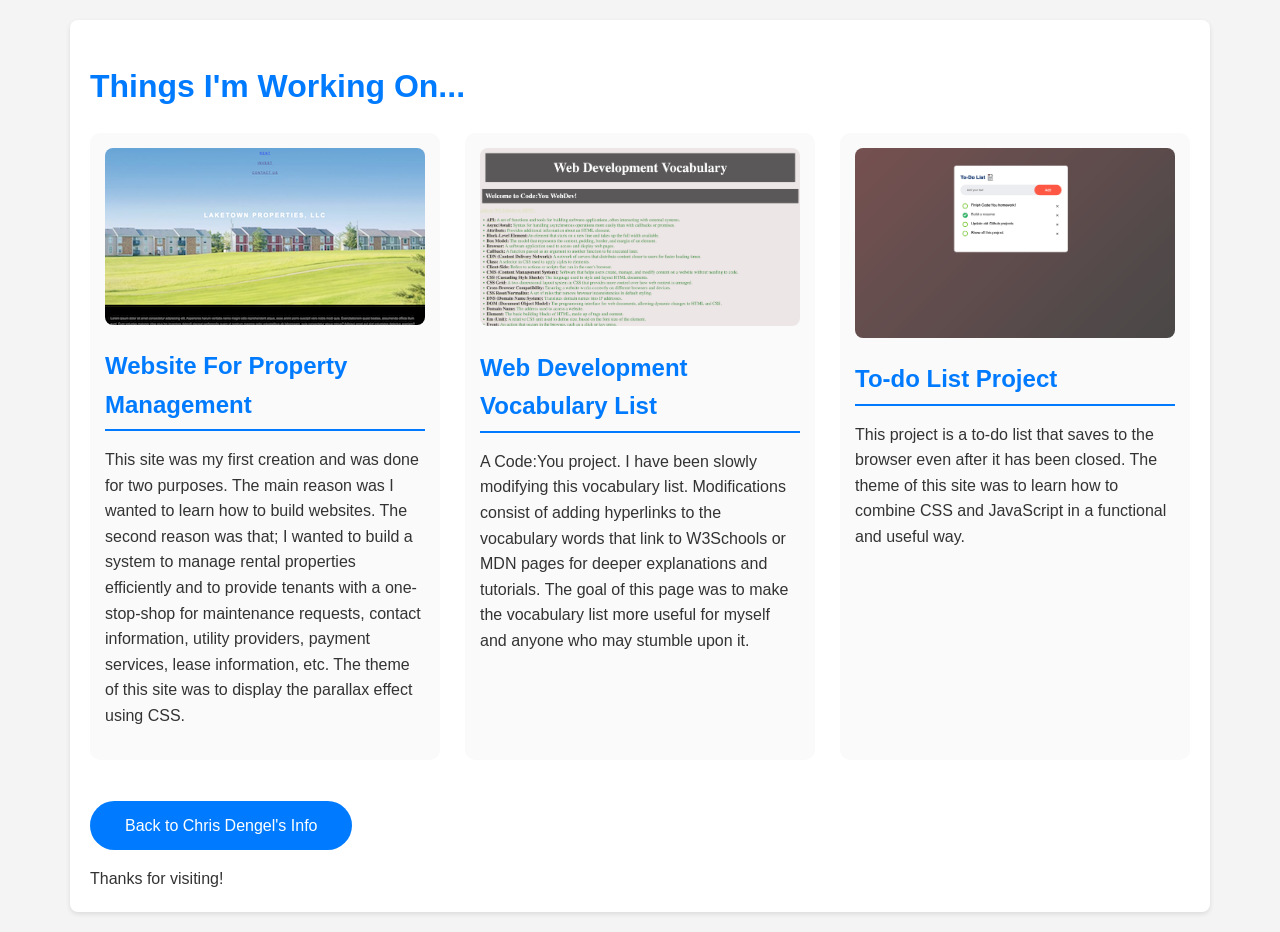
==== projects.html @ dbb4638a "Added Projects page, images, separated CSS into own file" ====
<!DOCTYPE html>
<html lang="en">
<head>
    <meta charset="UTF-8">
    <meta name="viewport" content="width=device-width, initial-scale=1.0">
    <title>Projects by Chris Dengel</title>
    <link rel="stylesheet" href="style.css">
</head>

<body>
<main class="container">
    <h1>Things I'm Working On...</h1>

    <section class="container2">

        <!-- Project 1 -->
        <article class="project1">
            <a href="https://github.com/chrisdengel/Lake-Town-Properties-LLC.git" class="img1">
                <img src="/images/apts2.png" alt="Screenshot of the apartment management website">
            </a>

            <h2>Website For Property Management</h2>

            <p>
                This site was my first creation and was done for two purposes. The main reason 
                was I wanted to learn how to build websites. The second reason was that; I 
                wanted to build a system to manage rental properties efficiently and to provide 
                tenants with a one-stop-shop for maintenance requests, contact information, 
                utility providers, payment services, lease information, etc. The theme of this 
                site was to display the parallax effect using CSS.
            </p>
        </article>

        <!-- Project 2 -->
        <article class="project2">
            <a href="https://github.com/chrisdengel/webdev-task-001.git">
                <img class="img2" src="/images/vocab.png" alt="Screenshot of vocabulary list project">
            </a>

            <h2>Web Development Vocabulary List</h2>

            <p>
                A Code:You project. I have been slowly modifying this vocabulary list. 
                Modifications consist of adding hyperlinks to the vocabulary words that link 
                to W3Schools or MDN pages for deeper explanations and tutorials. The goal of this page was 
                to make the vocabulary list more useful for myself and anyone who may stumble 
                upon it.
            </p>
        </article>

        <!-- Project 3 -->
        <article class="project3">
            <a href="https://github.com/chrisdengel/todo_list_project.git">
                <img class="img3" src="/images/to_do.png" alt="Screenshot of to-do list project">
            </a>

            <h2>To-do List Project</h2>

            <p>
                This project is a to-do list that saves to the browser even after it has been 
                closed. The theme of this site was to learn how to combine CSS and JavaScript 
                in a functional and useful way.
            </p>
        </article>

    </section>

    <p>
        <a href="/" class="back-button">Back to Chris Dengel's Info</a>
    </p>
    <footer>Thanks for visiting!</footer>
</main>


</body>
</html>
---- style.css ----
/* Base Styles */
body {
    font-family: Arial, sans-serif;
    line-height: 1.6;
    margin: 0;
    padding: 0;
    color: #333;
    background-color: #f4f4f4;
}

.container {
    max-width: 1100px;
    margin: 20px auto;
    padding: 20px;
    background: #fff;
    border-radius: 8px;
    box-shadow: 0 2px 5px rgba(0,0,0,0.1);
}

h1, h2 {
    color: #007bff;
}

h1 {
    margin-bottom: 20px;
}

h2 {
    border-bottom: 2px solid #007bff;
    padding-bottom: 5px;
    margin-bottom: 10px;
}

/* Project Grid Layout */

.container2 {
    display: grid;
    grid-template-columns: 1fr;
    gap: 25px;
    margin-top: 20px;
}

article {
    background: #fafafa;
    padding: 15px;
    border-radius: 10px;
    transition: box-shadow 0.3s ease;
}

article:hover {
    box-shadow: 0 4px 12px rgba(0,0,0,0.15);
}

/* Image Styling + Hover Effects */


article img {
    width: 100%;
    height: auto;
    border-radius: 8px;
    transition: transform 0.35s ease, box-shadow 0.3s ease;
}

article a {
    display: block;
}

article a:hover img {
    transform: scale(1.05);
    box-shadow: 0 8px 20px rgba(0,0,0,0.25);
}

article h2 {
    margin-top: 15px;
}

/* Back Button Link */

.back-button {
    display: inline-block;
    margin-top: 25px;
    padding: 12px 35px;
    background: #007bff;
    color: white;
    text-decoration: none;
    border-radius: 40px;
    font-size: 16px;
    transition: background 0.3s ease, transform 0.2s ease;
}

.back-button:hover {
    background: #0056b3;
    transform: translateY(-2px);
}

/* Skills Tags */


.skills ul {
    list-style: none;
    padding: 0;
}

.skills ul li {
    display: inline-block;
    background: #007bff;
    color: #fff;
    padding: 6px 12px;
    margin: 5px 5px 5px 0;
    border-radius: 5px;
    font-size: 14px;
    transition: background 0.3s ease;
}

.skills ul li:hover {
    background-color: rgb(114, 183, 235);
}

/* ---------------------Responsive Grid----------------------- */


/* Tablets */
@media (min-width: 600px) {
    .container2 {
        grid-template-columns: repeat(2, 1fr);
    }
}

/* Desktop + Large Screens */

@media (min-width: 900px) {
    .container2 {
        grid-template-columns: repeat(3, 1fr);
    }
}
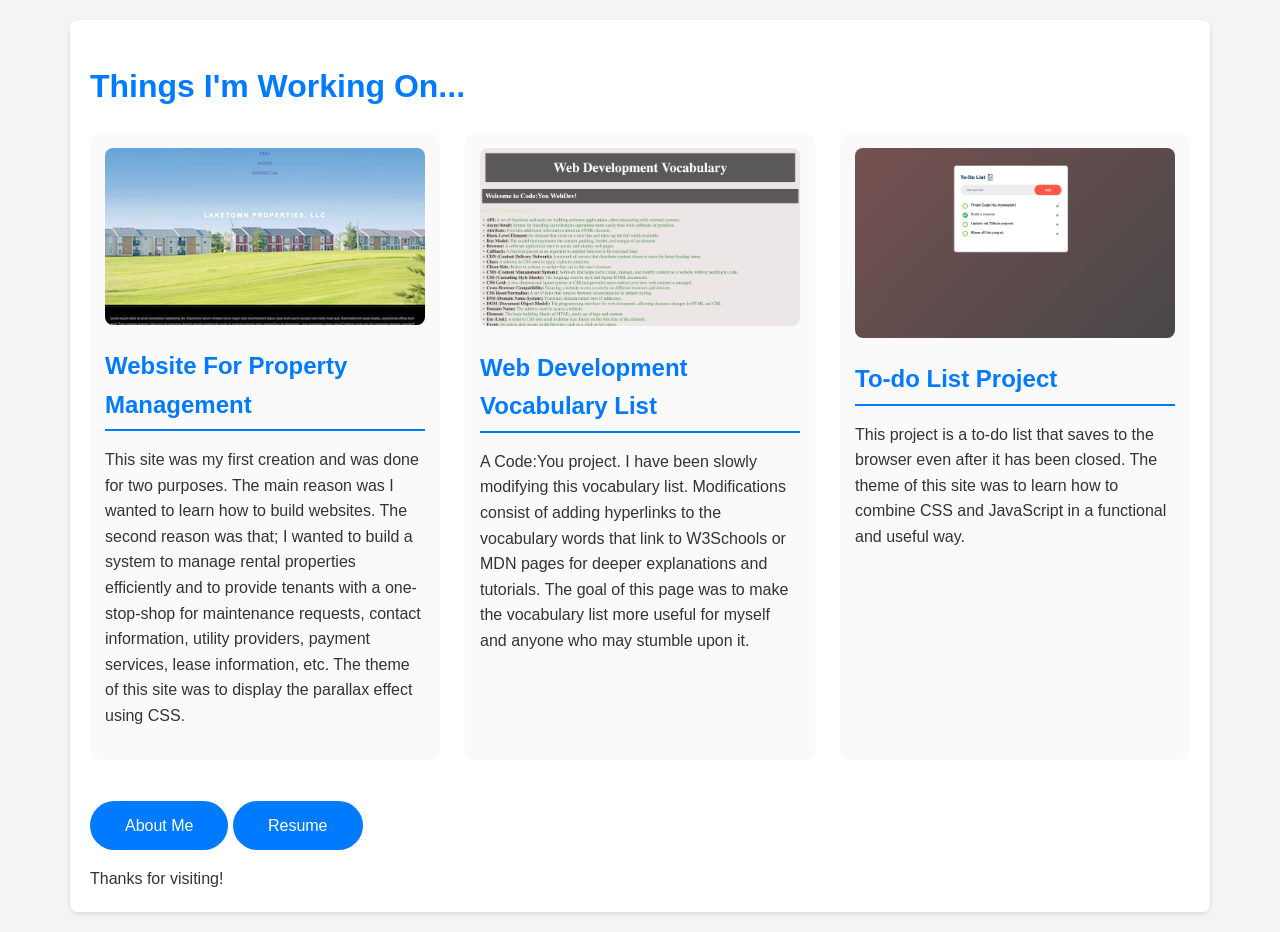
==== commit 3b7614a9: "added index/about me section" ====
--- a/projects.html
+++ b/projects.html
@@ -4,7 +4,7 @@
     <meta charset="UTF-8">
     <meta name="viewport" content="width=device-width, initial-scale=1.0">
     <title>Projects by Chris Dengel</title>
-    <link rel="stylesheet" href="style.css">
+    <link rel="stylesheet" href="/css/style.css">
 </head>
 
 <body>
@@ -66,7 +66,10 @@
     </section>
 
     <p>
-        <a href="/" class="back-button">Back to Chris Dengel's Info</a>
+        <a href="./index.html" class="back-button">About Me</a>
+        <a href="./resume.html" class="back-button">Resume</a>
+
+
     </p>
     <footer>Thanks for visiting!</footer>
 </main>
--- a/css/style.css
+++ b/css/style.css
@@ -0,0 +1,136 @@
+/* Base Styles */
+body {
+    font-family: Arial, sans-serif;
+    line-height: 1.6;
+    margin: 0;
+    padding: 0;
+    color: #333;
+    background-color: #f4f4f4;
+}
+
+
+.container {
+    max-width: 1100px;
+    margin: 20px auto;
+    padding: 20px;
+    background: #fff;
+    border-radius: 8px;
+    box-shadow: 0 2px 5px rgba(0,0,0,0.1);
+}
+
+h1, h2 {
+    color: #007bff;
+}
+
+h1 {
+    margin-bottom: 20px;
+}
+
+h2 {
+    border-bottom: 2px solid #007bff;
+    padding-bottom: 5px;
+    margin-bottom: 10px;
+}
+
+/* Project Grid Layout */
+
+.container2 {
+    display: grid;
+    grid-template-columns: 1fr;
+    gap: 25px;
+    margin-top: 20px;
+}
+
+article {
+    background: #fafafa;
+    padding: 15px;
+    border-radius: 10px;
+    transition: box-shadow 0.3s ease;
+}
+
+article:hover {
+    box-shadow: 0 4px 12px rgba(0,0,0,0.15);
+}
+
+/* Image Styling + Hover Effects */
+
+
+article img {
+    width: 100%;
+    height: auto;
+    border-radius: 8px;
+    transition: transform 0.35s ease, box-shadow 0.3s ease;
+}
+
+article a {
+    display: block;
+}
+
+article a:hover img {
+    transform: scale(1.05);
+    box-shadow: 0 8px 20px rgba(0,0,0,0.25);
+}
+
+article h2 {
+    margin-top: 15px;
+}
+
+/* Back Button Link */
+
+.back-button {
+    display: inline-block;
+    margin-top: 25px;
+    padding: 12px 35px;
+    background: #007bff;
+    color: white;
+    text-decoration: none;
+    border-radius: 40px;
+    font-size: 16px;
+    transition: background 0.3s ease, transform 0.2s ease;
+}
+
+.back-button:hover {
+    background: #0056b3;
+    transform: translateY(-2px);
+}
+
+/* Skills Tags */
+
+
+.skills ul {
+    list-style: none;
+    padding: 0;
+}
+
+.skills ul li {
+    display: inline-block;
+    background: #007bff;
+    color: #fff;
+    padding: 6px 12px;
+    margin: 5px 5px 5px 0;
+    border-radius: 5px;
+    font-size: 14px;
+    transition: background 0.3s ease;
+}
+
+.skills ul li:hover {
+    background-color: rgb(114, 183, 235);
+}
+
+/* ---------------------Responsive Grid----------------------- */
+
+
+/* Tablets */
+@media (min-width: 600px) {
+    .container2 {
+        grid-template-columns: repeat(2, 1fr);
+    }
+}
+
+/* Desktop + Large Screens */
+
+@media (min-width: 900px) {
+    .container2 {
+        grid-template-columns: repeat(3, 1fr);
+    }
+}
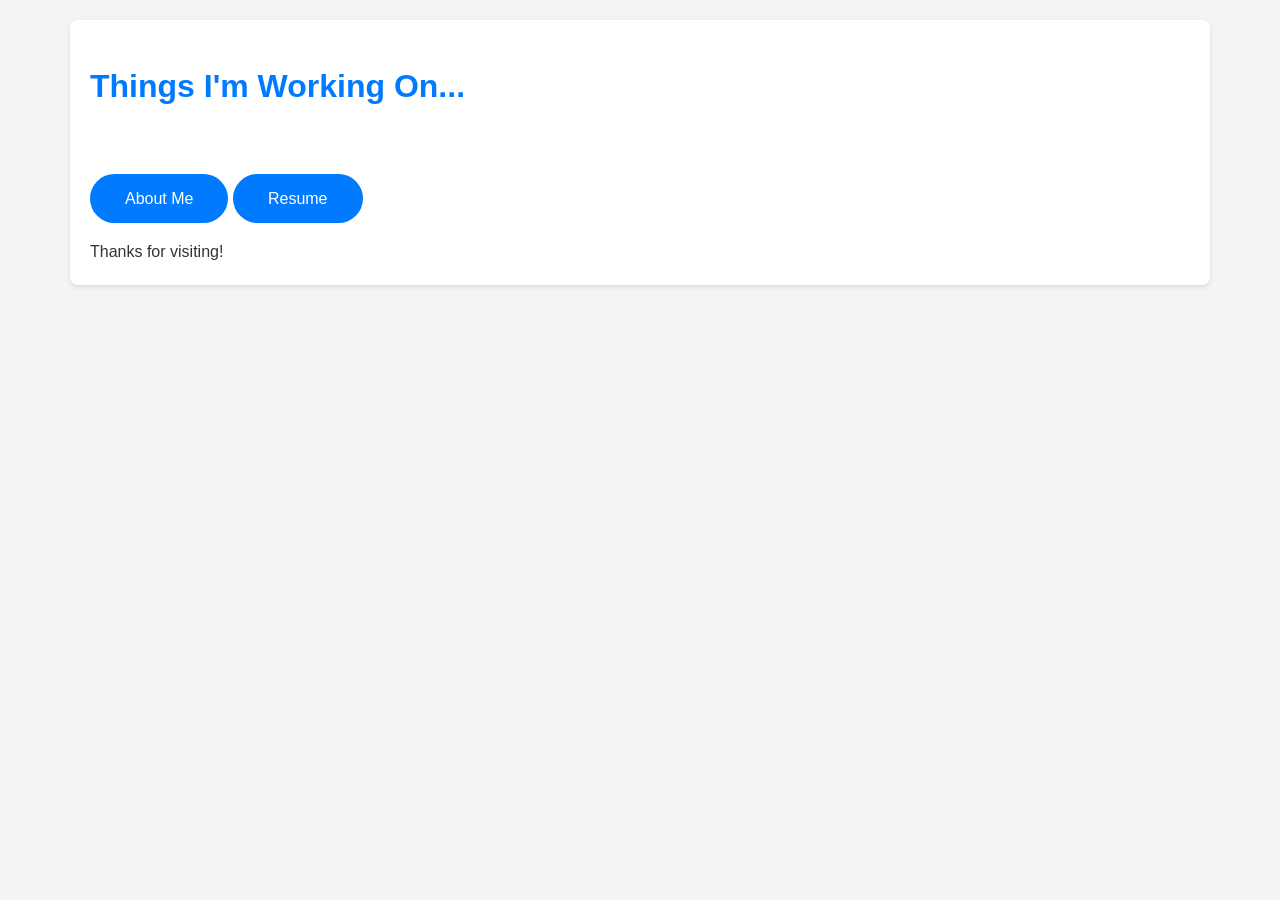
==== commit d796cc20: "Used api to display projects instead of hard coded into HTML, Edited index.html page, added discript" ====
--- a/projects.html
+++ b/projects.html
@@ -11,59 +11,7 @@
 <main class="container">
     <h1>Things I'm Working On...</h1>
 
-    <section class="container2">
-
-        <!-- Project 1 -->
-        <article class="project1">
-            <a href="https://github.com/chrisdengel/Lake-Town-Properties-LLC.git" class="img1">
-                <img src="/images/apts2.png" alt="Screenshot of the apartment management website">
-            </a>
-
-            <h2>Website For Property Management</h2>
-
-            <p>
-                This site was my first creation and was done for two purposes. The main reason 
-                was I wanted to learn how to build websites. The second reason was that; I 
-                wanted to build a system to manage rental properties efficiently and to provide 
-                tenants with a one-stop-shop for maintenance requests, contact information, 
-                utility providers, payment services, lease information, etc. The theme of this 
-                site was to display the parallax effect using CSS.
-            </p>
-        </article>
-
-        <!-- Project 2 -->
-        <article class="project2">
-            <a href="https://github.com/chrisdengel/webdev-task-001.git">
-                <img class="img2" src="/images/vocab.png" alt="Screenshot of vocabulary list project">
-            </a>
-
-            <h2>Web Development Vocabulary List</h2>
-
-            <p>
-                A Code:You project. I have been slowly modifying this vocabulary list. 
-                Modifications consist of adding hyperlinks to the vocabulary words that link 
-                to W3Schools or MDN pages for deeper explanations and tutorials. The goal of this page was 
-                to make the vocabulary list more useful for myself and anyone who may stumble 
-                upon it.
-            </p>
-        </article>
-
-        <!-- Project 3 -->
-        <article class="project3">
-            <a href="https://github.com/chrisdengel/todo_list_project.git">
-                <img class="img3" src="/images/to_do.png" alt="Screenshot of to-do list project">
-            </a>
-
-            <h2>To-do List Project</h2>
-
-            <p>
-                This project is a to-do list that saves to the browser even after it has been 
-                closed. The theme of this site was to learn how to combine CSS and JavaScript 
-                in a functional and useful way.
-            </p>
-        </article>
-
-    </section>
+    <section class="container2"></section>
 
     <p>
         <a href="./index.html" class="back-button">About Me</a>
@@ -74,6 +22,10 @@
     <footer>Thanks for visiting!</footer>
 </main>
 
+<script src="index.js"></script>
 
 </body>
 </html>
+
+
+
--- a/css/style.css
+++ b/css/style.css
@@ -1,4 +1,3 @@
-/* Base Styles */
 body {
     font-family: Arial, sans-serif;
     line-height: 1.6;
@@ -32,7 +31,6 @@
     margin-bottom: 10px;
 }
 
-/* Project Grid Layout */
 
 .container2 {
     display: grid;
@@ -52,7 +50,6 @@
     box-shadow: 0 4px 12px rgba(0,0,0,0.15);
 }
 
-/* Image Styling + Hover Effects */
 
 
 article img {
@@ -75,7 +72,6 @@
     margin-top: 15px;
 }
 
-/* Back Button Link */
 
 .back-button {
     display: inline-block;
@@ -93,8 +89,6 @@
     background: #0056b3;
     transform: translateY(-2px);
 }
-
-/* Skills Tags */
 
 
 .skills ul {
@@ -127,7 +121,7 @@
     }
 }
 
-/* Desktop + Large Screens */
+/* Large Screens */
 
 @media (min-width: 900px) {
     .container2 {
